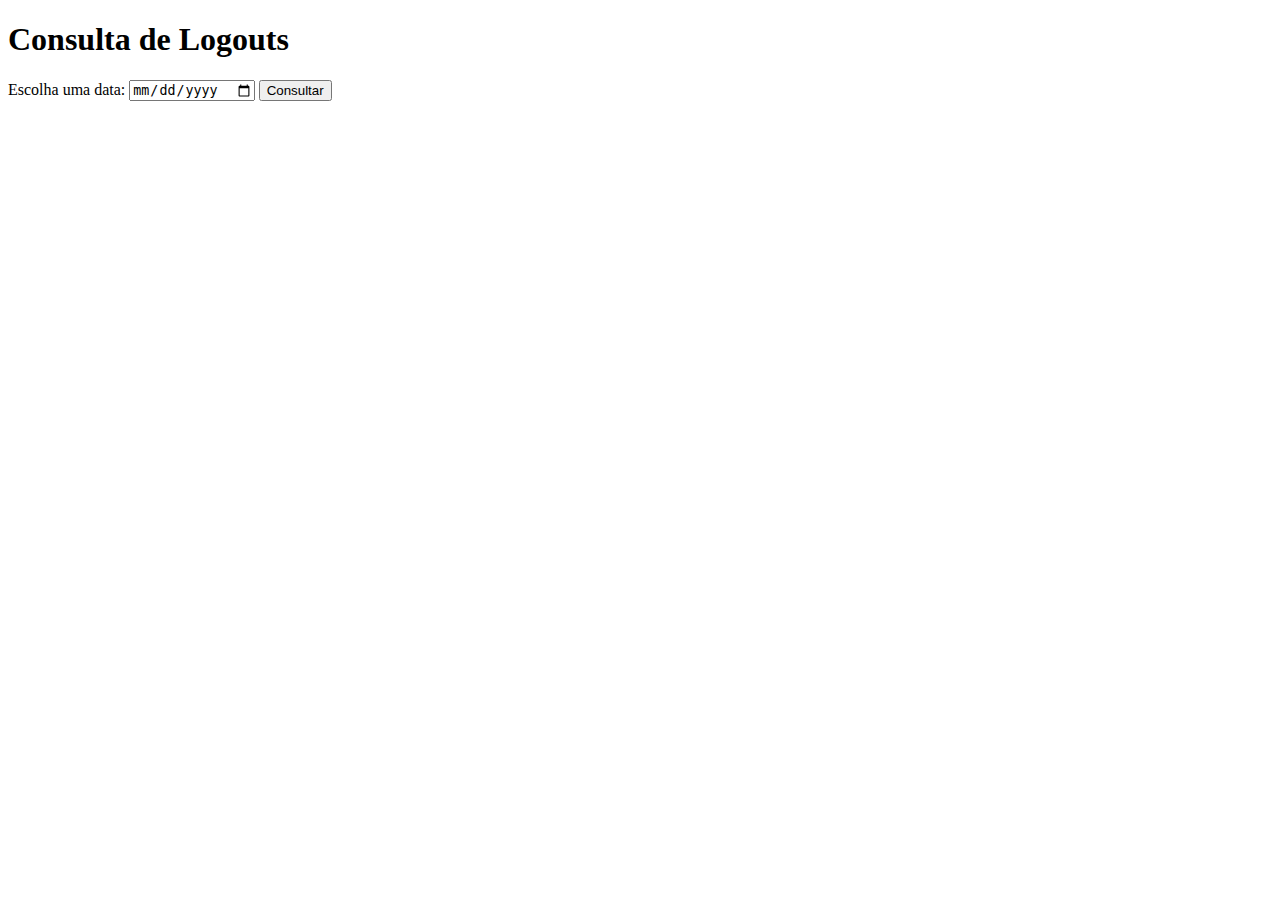
==== LOGOUT/index.html @ e61e5469 "Criação da consulta, para buscar os logouts realizados em um dia especifico" ====
<!DOCTYPE html>
<html>
<head>
  <title>Consulta de Logouts</title>
  <style>
    table {
      border-collapse: collapse;
    }
    th, td {
      border: 1px solid black;
      padding: 8px;
    }
  </style>
</head>
<body>
  <h1>Consulta de Logouts</h1>
  <form id="dateForm">
    <label for="date">Escolha uma data:</label>
    <input type="date" id="date" required>
    <input type="button" value="Consultar" onclick="consultarLogouts()">
  </form>
  <div id="result"></div>
  <script>
    function formatarData(data) {
      var d = new Date(data);
      var ano = d.getFullYear();
      var mes = ('0' + (d.getMonth() + 1)).slice(-2);
      var dia = ('0' + d.getDate()).slice(-2);
      return ano + '-' + mes + '-' + dia;
    }

    function consultarLogouts() {
      var date = document.getElementById("date").value;
      var formattedDate = formatarData(date);
      var xhr = new XMLHttpRequest();
      xhr.open("GET", "consulta.php?date=" + formattedDate, true);
      xhr.onreadystatechange = function() {
        if (xhr.readyState === 4 && xhr.status === 200) {
          document.getElementById("result").innerHTML = xhr.responseText;
        }
      };
      xhr.send();
    }
  </script>
</body>
</html>
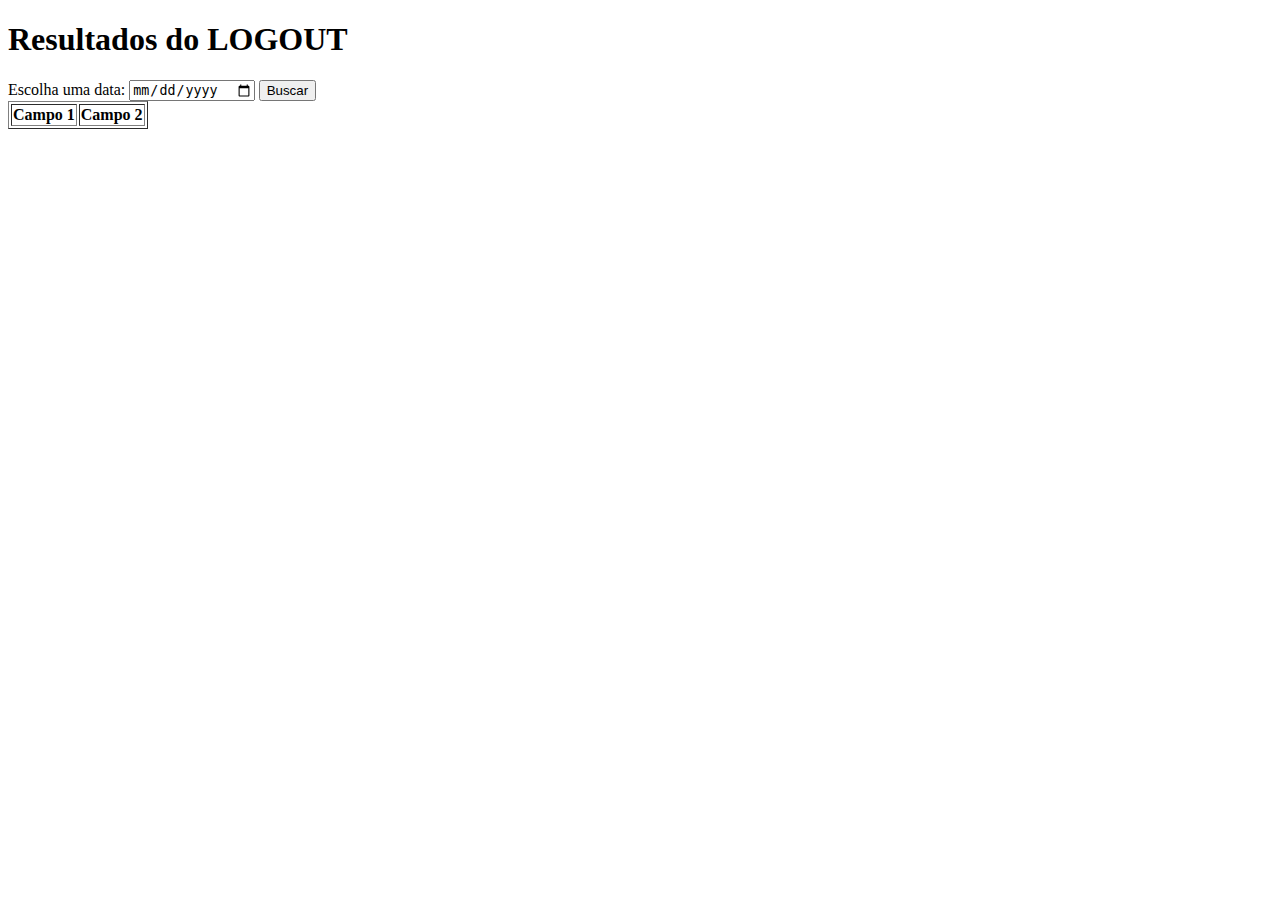
==== commit f34273f2: "consulta grafica dos dados LOGOUT por dia, semana ou mes." ====
--- a/LOGOUT/index.html
+++ b/LOGOUT/index.html
@@ -1,46 +1,54 @@
 <!DOCTYPE html>
 <html>
 <head>
-  <title>Consulta de Logouts</title>
-  <style>
-    table {
-      border-collapse: collapse;
-    }
-    th, td {
-      border: 1px solid black;
-      padding: 8px;
-    }
-  </style>
+    <title>Resultados do LOGOUT</title>
+    <script src="https://code.jquery.com/jquery-3.6.0.min.js"></script>
+    <script>
+        $(document).ready(function() {
+            $('#searchForm').submit(function(event) {
+                event.preventDefault();
+                var selectedDate = $('#dateInput').val();
+
+                // Faz uma requisição AJAX para buscar os resultados da data selecionada
+                $.ajax({
+                    url: 'search_results.php',
+                    type: 'GET',
+                    data: {date: selectedDate},
+                    dataType: 'json',
+                    success: function(data) {
+                        var tableRows = '';
+                        for (var i = 0; i < data.length; i++) {
+                            tableRows += '<tr>';
+                            for (var j = 0; j < data[i].length; j++) {
+                                tableRows += '<td>' + data[i][j] + '</td>';
+                            }
+                            tableRows += '</tr>';
+                        }
+                        $('#resultsTable tbody').html(tableRows);
+                    }
+                });
+            });
+        });
+    </script>
 </head>
 <body>
-  <h1>Consulta de Logouts</h1>
-  <form id="dateForm">
-    <label for="date">Escolha uma data:</label>
-    <input type="date" id="date" required>
-    <input type="button" value="Consultar" onclick="consultarLogouts()">
-  </form>
-  <div id="result"></div>
-  <script>
-    function formatarData(data) {
-      var d = new Date(data);
-      var ano = d.getFullYear();
-      var mes = ('0' + (d.getMonth() + 1)).slice(-2);
-      var dia = ('0' + d.getDate()).slice(-2);
-      return ano + '-' + mes + '-' + dia;
-    }
-
-    function consultarLogouts() {
-      var date = document.getElementById("date").value;
-      var formattedDate = formatarData(date);
-      var xhr = new XMLHttpRequest();
-      xhr.open("GET", "consulta.php?date=" + formattedDate, true);
-      xhr.onreadystatechange = function() {
-        if (xhr.readyState === 4 && xhr.status === 200) {
-          document.getElementById("result").innerHTML = xhr.responseText;
-        }
-      };
-      xhr.send();
-    }
-  </script>
+    <h1>Resultados do LOGOUT</h1>
+    <form id="searchForm">
+        <label for="dateInput">Escolha uma data:</label>
+        <input type="date" id="dateInput" required>
+        <button type="submit">Buscar</button>
+    </form>
+    <table id="resultsTable" border="1">
+        <thead>
+            <tr>
+                <th>Campo 1</th>
+                <th>Campo 2</th>
+                <!-- Adicione aqui os cabeçalhos para cada campo do seu arquivo CSV -->
+            </tr>
+        </thead>
+        <tbody>
+            <!-- Aqui serão inseridas as linhas da tabela com os resultados da busca -->
+        </tbody>
+    </table>
 </body>
 </html>
